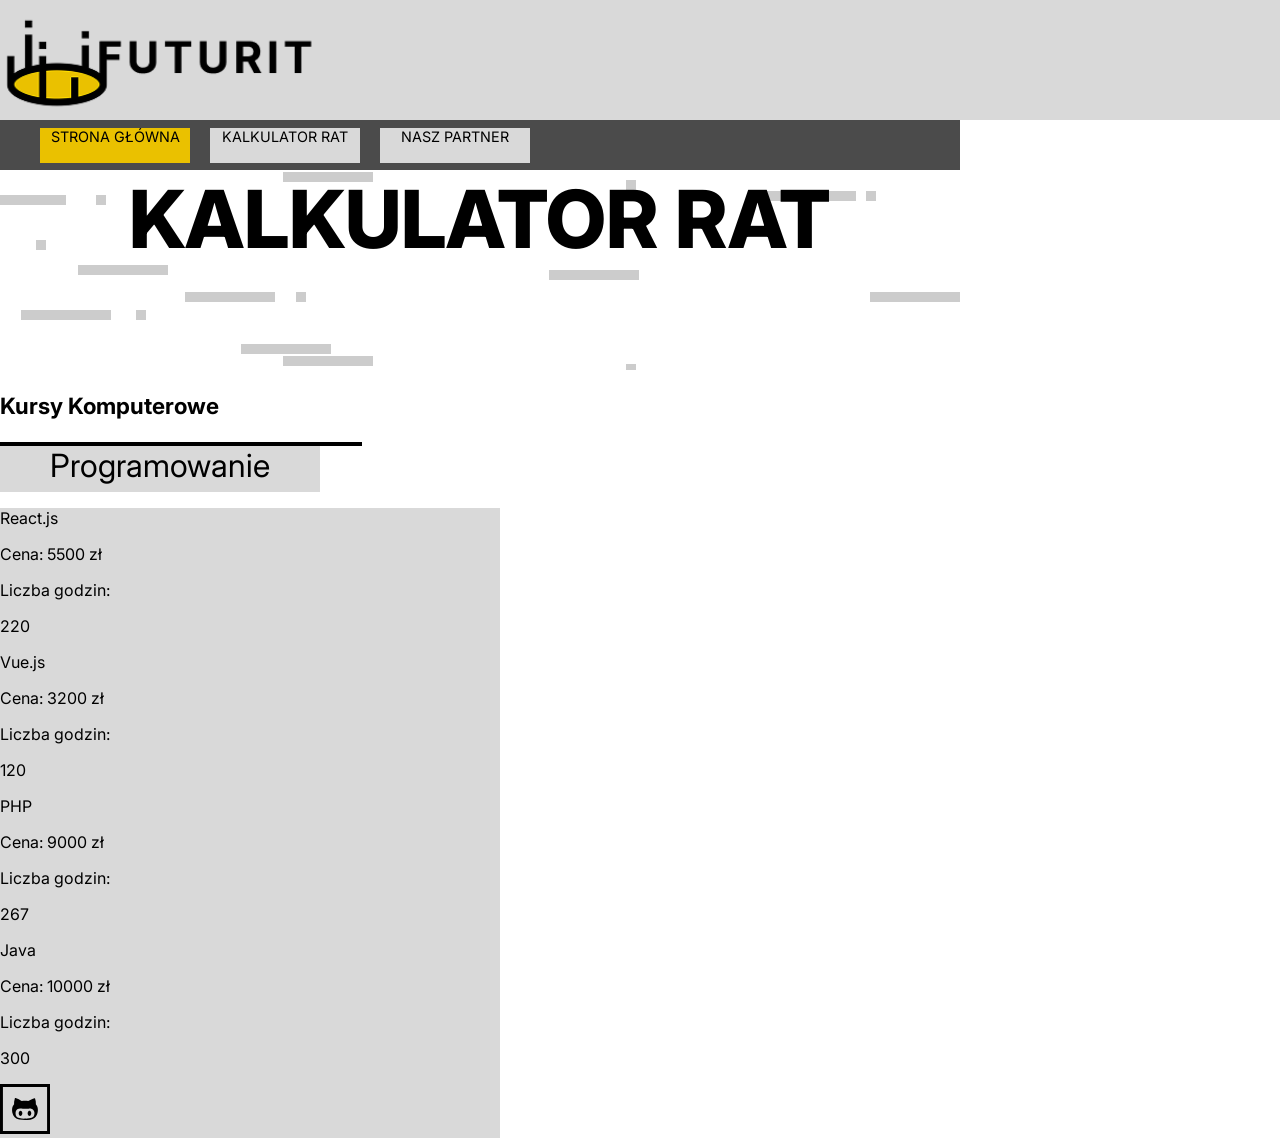
==== index2.html @ 4cad03f0 "Add files via upload" ====
<!DOCTYPE html>
<html lang="en">
<head>
    <meta charset="UTF-8">
    <meta name="viewport" content="width=device-width, initial-scale=1.0">
    <title>Document</title>
    <link rel="stylesheet" href="index.css">
</head>
<body>
    <section class="mainlewo">
        <nav class="futurit"><img src="498752202-ba5e4192-cb67-4ada-9306-887301d18d98.png" alt="Futurit" id="zdjecief">
        </nav>
        <section class="git">
            <nav class="linki">
                <a href="index.html" class="sg">STRONA GŁÓWNA</a>
                <a href="index2.html" class="kr">KALKULATOR RAT</a>
                <a href="#" class="np">NASZ PARTNER</a>
            </nav>
        </section>
        <header class="tło">
            <p class="nami">KALKULATOR RAT</p>
        </header>
        <section class="bigrodzic">
            <section class="srodek">
                <section class="blok">
                    

                </section>
                <section class="tekst">

                </section>
            </section>
        </section>
    </section>
    <section class="mainprawo">
        <section class="kursy">
            <h1>Kursy Komputerowe</h1>
        </section>
        <nav class="programowanie">
            <hr>
            <p class="prog">Programowanie</p>
        </nav>

        <aside>
            <article class="prawo">
                <section class="react">
                    <section class="jezyk">
                        <p class="textR">React.js</p>
                        <p>Cena: 5500 zł</p>
                    </section>
                    <section class="czas">
                        <p>Liczba godzin:</p>
                        <p>220</p>
                    </section>
                </section>
                <section class="vue">
                    <section class="jezyk">
                        <p class="textV">Vue.js</p>
                        <p>Cena: 3200 zł</p>
                    </section>
                    <section class="czas">
                        <p>Liczba godzin:</p>
                        <p>120</p>
                    </section>
                </section>
                <section class="php">
                    <section class="jezyk">
                        <p class="textP">PHP</p>
                        <p>Cena: 9000 zł</p>
                    </section>
                    <section class="czas">
                        <p>Liczba godzin:</p>
                        <p>267</p>
                    </section>
                </section>
                <section class="java">
                    <section class="jezyk">
                        <p class="textJ">Java</p>
                        <p>Cena: 10000 zł</p>
                    </section>
                    <section class="czas">
                        <p>Liczba godzin:</p>
                        <p>300</p>
                    </section>
                </section>
            </article>
            <section class="footer">
                <img width="50px" src="github-svgrepo-com.svg" alt="Github" class="github">
            </section>
        </aside>

    </section>
    
</body>
</html>
---- index.css ----
@import url('https://fonts.googleapis.com/css2?family=Inter:ital,opsz,wght@0,14..32,100..900;1,14..32,100..900&display=swap');
body{
    font-family: "Inter";
    margin: 0;
}

.futurit{
    background-color: #D9D9D9;
    height: 120px;
    display: flex;
    justify-content: space-between;
}
.zdjecief{
    margin-left: 50px;
    height: 115px;
    width: 312px;
}
.kursy{
    display: flex;
    justify-self: flex-end;
    font-size: 120%;
    width: 320px;
    margin-right: 60px;
    text-align: center;
}
.linki{
    background-color: #4B4B4B;
    width: 75%;
    height: 50px;
    display: flex;
    align-items: center;
}
a{
    text-decoration: none;
    color: #000000;
    background-color: #D9D9D9
}
a:hover{
    background-color: #EAC100;
    transition: 0.2s;
}
.sg{
    background-color: #EAC100;
    margin-left: 40px;
    width: 150px;
    height: 35px;
    text-decoration: none;
    color: #000000;
    text-align: center;
    font-size: 90%;
}
.kr{
    text-decoration: none;
    color: #000000;
    margin-left: 20px;
    width: 150px;
    height: 35px;
    text-align: center;
    font-size: 90%;
}
.np{
    text-decoration: none;
    margin-left: 20px;
    color: #000000; 
    width: 150px;
    height: 35px;
    text-align: center;
    font-size: 90%;
}
.tło{
    font-size: 80px;
    font-weight: 800;
    text-align: center;
    height: 200px;
    width: 75%;
    background-image: url(498784722-05907420-fb08-4f53-9bf5-b3602198a61e.png);
}
.nami{
    margin: 0;
}
.plan{
    font-size: 200%;
    text-align: center;
    width: 300px;
}
.rodzic{
    width: 650px;
    height: 550px;
}
table{
    width: 100%;
    height: 63%;
}
.szary{
    background-color: #D9D9D9;
    width: 45%;
    text-align: center;
}
.zolty{
    background-color: #EAC100;
    width: 45%;
    text-align: center;
}
.stopka{
    background-color: #D9D9D9;
    height: 79px;
    margin-top: 30px;
    width: 650px;
    display: flex;
    flex-direction: row;
}
.zdj{
    width: 20px;
    height: 20px;
}
.rodz{
    display: flex;
    flex-direction: column;
}
.mapa{
    height: 79px;
    margin-left: 123px;
}
button{
    width: 230px;
    height: 50px;
    align-items: center;
    display: flex;
    flex-direction: row;
    background-color: #EAC100;
    margin-left: 150px;
    font-size: 110%;
    justify-content: center;
    font-weight: 700;
    border-radius: 5px;
}
main{
    display: flex;
    flex-direction: row;
}
.formularz{
    display: flex;
    flex-direction: row;
    align-items: center;
    font-size: 170%;
    font-weight: 700;
}
form{
    background-color: #D9D9D9;
    width: 46%;
    display: flex;
    flex-direction: column;
    padding: 10px;
    justify-self: end;
    margin-left: 30px;
}
.send{
    width: 50px;
    height: 50px;
}
.bigrodzic{
    display: flex;
    flex-direction: row;
}
.imie{
    margin-top: 20px;
    width: 700px;
    height: 50px;
    border-radius: 10px;
    border: none;
}
.numer{
    margin-top: 20px;
    width: 400px;
    height: 50px;
    border-radius: 10px;
    font-size: 110%;
    border: none;
}
.wiado{
    margin-top: 20px;
    width: 700px;
    height: 230px;
    border-radius: 10px;
    border: none;
}
.la{
    font-size: 120%;
    font-weight: 600;
    margin-top: 10px;
}
.programowanie{
    background-color: #D9D9D9;
    height: 50px;
    width: 25%;
    display: flex;
    align-items: center;
    flex-direction: column;
    font-size: 200%;
}
.git{
    display: flex;
    flex-direction: row;
    align-items: center;
}
hr{
    width: 400px;
    border: 2px solid #000000;
    margin: 0;
}
.prog{
    margin: 0;
}
aside{
    background-color: #D9D9D9;
    width: 500px;
}
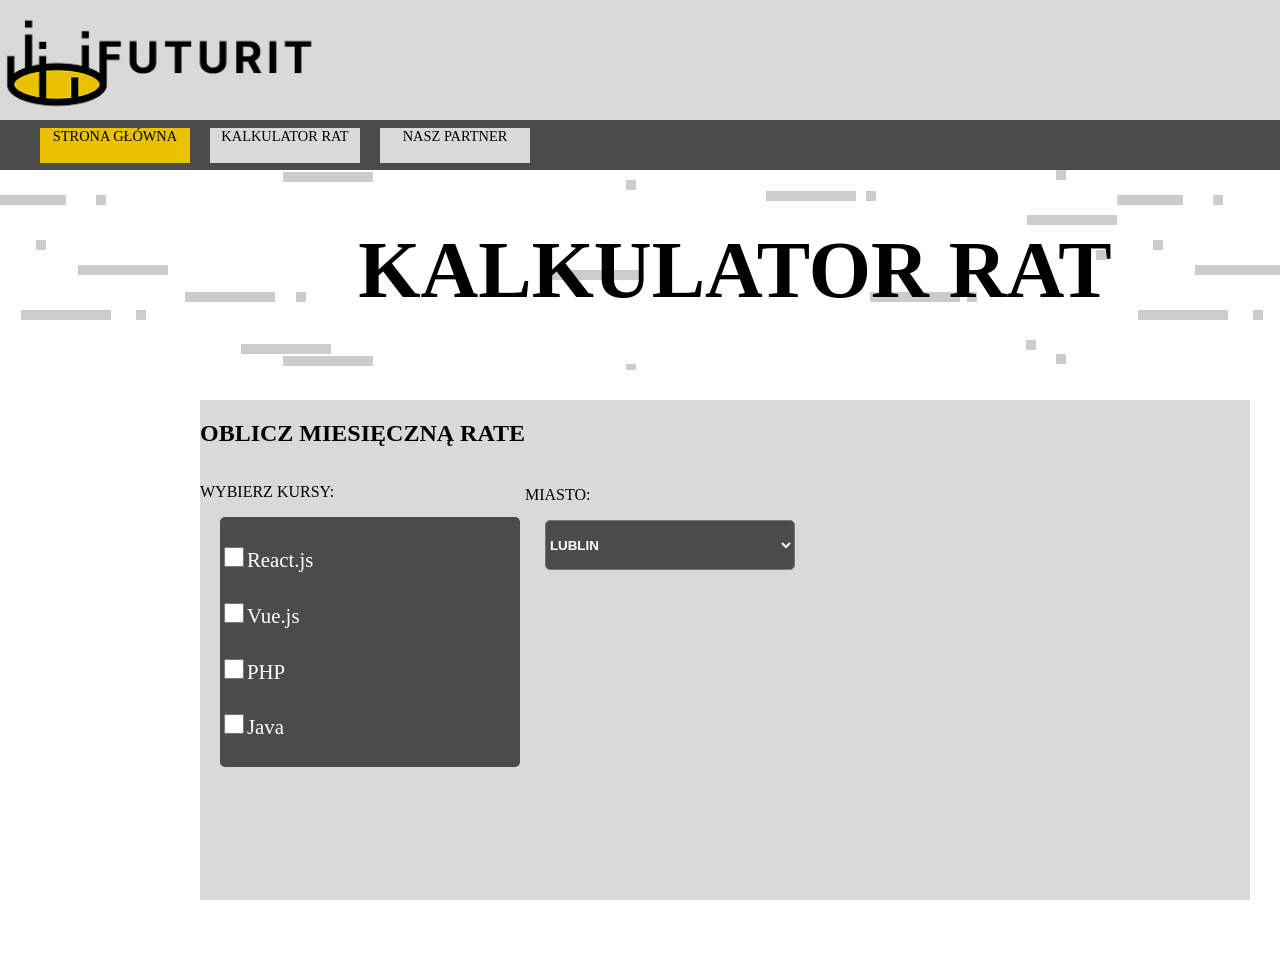
==== commit 9ea6f8c0: "Update index2.html" ====
--- a/index2.html
+++ b/index2.html
@@ -14,35 +14,49 @@
             <nav class="linki">
                 <a href="index.html" class="sg">STRONA GŁÓWNA</a>
                 <a href="index2.html" class="kr">KALKULATOR RAT</a>
-                <a href="#" class="np">NASZ PARTNER</a>
+                <a href="#" class="np">NASZ PARTNER</a> <!-- index3 -->
             </nav>
         </section>
         <header class="tło">
             <p class="nami">KALKULATOR RAT</p>
         </header>
-        <section class="bigrodzic">
-            <section class="srodek">
-                <section class="blok">
-                    
 
+        <section class="srodek">
+            <section class="kalkulator">
+                <h2>OBLICZ MIESIĘCZNĄ RATE</h2>
+                <p>WYBIERZ KURSY:</p>
+                <section class="rata">
+                    <label><input type="checkbox" class="check">React.js</label>
+                    <label><input type="checkbox" class="check">Vue.js</label>
+                    <label><input type="checkbox" class="check">PHP</label>
+                    <label><input type="checkbox" class="check">Java</label>
                 </section>
-                <section class="tekst">
-
+                <section class="miasto">
+                    <p>MIASTO:</p>
+                    <select name="Miasta" class="miasta">
+                        <option value="1">LUBLIN</option>
+                        <option value="2">WARSZAWA</option>
+                        <option value="3">GDAŃSK</option>
+                        <option value="4">KRAKÓW</option>
+                        <option value="5">POZNAŃ</option>
+                        <option value="6">ŁÓDŹ</option>
+                    </select>
                 </section>
             </section>
         </section>
     </section>
     <section class="mainprawo">
-        <section class="kursy">
+        <section class="kurs">
             <h1>Kursy Komputerowe</h1>
         </section>
+
         <nav class="programowanie">
             <hr>
             <p class="prog">Programowanie</p>
         </nav>
 
-        <aside>
-            <article class="prawo">
+        <section class="prawo">
+            <section class="podprawo">
                 <section class="react">
                     <section class="jezyk">
                         <p class="textR">React.js</p>
@@ -83,13 +97,15 @@
                         <p>300</p>
                     </section>
                 </section>
-            </article>
-            <section class="footer">
-                <img width="50px" src="github-svgrepo-com.svg" alt="Github" class="github">
             </section>
-        </aside>
+                <footer class="github">
+                    <img width="50px" src="github-svgrepo-com.svg" alt="Github">
+                    <p></p>
+                </footer>
+                
+        </section>
 
     </section>
     
 </body>
-</html>+</html>
--- a/index.css
+++ b/index.css
@@ -1,9 +1,28 @@
+:root{
+    --black: #000000;
+    --contrast: #4B4B4B;
+    --yellow : #EAC100;
+    --white : #FAFAFA,;
+    --bbblue : #61DBFB;
+    --green : #42B883;
+    --purple : #787CB5;
+    --red : #BC0B15;
+    --grey : #D9D9D9;
+}
+
 @import url('https://fonts.googleapis.com/css2?family=Inter:ital,opsz,wght@0,14..32,100..900;1,14..32,100..900&display=swap');
 body{
+    display: flex;
+    flex-direction: row;
     font-family: "Inter";
     margin: 0;
 }
 
+.mainlewy{
+    display: flex;
+    flex-direction: column;
+    width: 75%;
+}
 .futurit{
     background-color: #D9D9D9;
     height: 120px;
@@ -15,17 +34,10 @@
     height: 115px;
     width: 312px;
 }
-.kursy{
-    display: flex;
-    justify-self: flex-end;
-    font-size: 120%;
-    width: 320px;
-    margin-right: 60px;
-    text-align: center;
-}
+
 .linki{
     background-color: #4B4B4B;
-    width: 75%;
+    width: 100%;
     height: 50px;
     display: flex;
     align-items: center;
@@ -68,14 +80,18 @@
     font-size: 90%;
 }
 .tło{
+    display: flex;
+    justify-content: center;
+    align-items: center;
     font-size: 80px;
     font-weight: 800;
     text-align: center;
     height: 200px;
-    width: 75%;
+    width: 100%;
     background-image: url(498784722-05907420-fb08-4f53-9bf5-b3602198a61e.png);
 }
 .nami{
+    
     margin: 0;
 }
 .plan{
@@ -164,14 +180,14 @@
 }
 .imie{
     margin-top: 20px;
-    width: 700px;
+    width: 640px;
     height: 50px;
     border-radius: 10px;
     border: none;
 }
 .numer{
     margin-top: 20px;
-    width: 400px;
+    width: 510px;
     height: 50px;
     border-radius: 10px;
     font-size: 110%;
@@ -179,7 +195,7 @@
 }
 .wiado{
     margin-top: 20px;
-    width: 700px;
+    width: 640px;
     height: 230px;
     border-radius: 10px;
     border: none;
@@ -214,4 +230,199 @@
 aside{
     background-color: #D9D9D9;
     width: 500px;
-}+}
+.mainprawy{
+    display: flex;
+    flex-direction: column;
+}
+
+.kurs{
+    display: flex;
+    background-color: var(--grey);
+    justify-self: flex-end;
+    font-size: 20px;
+    width: 100%;
+    height: 120px;
+    text-align: center;
+}
+
+.programowanie{
+    background-color: #D9D9D9;
+    height: 50px;
+    width: 100%;
+    display: flex;
+    align-items: center;
+    flex-direction: column;
+    font-size: 200%;
+}
+
+.prawo{
+    display: flex;
+    flex-direction: column;
+    background-color: var(--grey);
+    height: 785px;
+}
+.podprawo{
+    display: flex;
+    height: 735px;
+    justify-content: space-evenly;
+    flex-direction: column;
+    align-items: end;
+}
+.react{
+    display: flex;
+    background-color: var(--bbblue);
+    box-shadow: 0 3px #3f8597;
+    color: #FAFAFA;
+    justify-content: space-between;
+    transition: 0.078s;
+    width: 250px;
+    height: 120px;
+    font-weight: 700;
+    border-bottom-left-radius: 10px;
+    border-top-left-radius: 10px;
+}
+
+.react:hover{
+    width: 350px;
+    transition: 0.078s;
+}
+
+.textR{
+    font-size: x-large;
+    text-shadow: -2px 0px #3f8597,0px 2px #3f8597,0px -2px #3f8597, 2px 0px #3f8597;
+}
+
+.vue{
+    display: flex;
+    background-color: var(--green);
+    box-shadow: 0 3px #276d4e;
+    color: #FAFAFA;
+    justify-content: space-between;
+    transition: 0.078s;
+    width: 250px;
+    height: 120px;
+    font-weight: 700;
+    border-bottom-left-radius: 10px;
+    border-top-left-radius: 10px;
+}
+
+.vue:hover{
+    width: 350px;
+    transition: 0.078s;
+}
+
+.textV{
+    font-size: x-large;
+    text-shadow: -2px 0px #276d4e,0px 2px #276d4e,0px -2px #276d4e, 2px 0px #276d4e;
+}
+
+.php{
+    display: flex;
+    background-color: var(--purple);
+    box-shadow: 0 3px #444668;
+    color: #FAFAFA;
+    justify-content: space-between;
+    transition: 0.078s;
+    width: 250px;
+    height: 120px;
+    font-weight: 700;
+    border-bottom-left-radius: 10px;
+    border-top-left-radius: 10px;
+}
+
+.php:hover{
+    width: 350px;
+    transition: 0.078s;
+}
+
+.textP{
+    font-size: x-large;
+    text-shadow: -2px 0px #444668,0px 2px #444668,0px -2px #444668, 2px 0px #444668;
+}
+
+.java{
+    display: flex;
+    background-color: var(--red);
+    box-shadow: 0 3px #630c10;
+    color: #FAFAFA;
+    justify-content: space-between;
+    transition: 0.078s;
+    width: 250px;
+    height: 120px;
+    font-weight: 900;
+    border-bottom-left-radius: 10px;
+    border-top-left-radius: 10px;
+}
+
+.java:hover{
+    width: 350px;
+    transition: 0.078s;
+}
+
+.textJ{
+    font-size: x-large;
+    text-shadow: -2px 0px #630c10,0px 2px #630c10,0px -2px #630c10, 2px 0px #630c10;
+}
+
+.czas{
+    display: flex;
+    flex-direction: column;
+    justify-content: space-evenly;
+    text-align: center;
+}
+
+.github{
+    display: flex;
+    background-color: var(--contrast);
+    justify-content: center;
+}
+
+/* Drugi HTML */
+
+.srodek{
+    background-color: #D9D9D9;
+    width: 1050px;
+    height: 500px;
+    margin-left: 200px;
+    margin-top: 30px;
+    margin-right: 220px;
+    display: flex;
+    flex-direction: row;
+}
+.kalkulator{
+    display: flex;
+    flex-wrap: wrap;
+    flex-direction: column;
+}
+.rata{
+    background-color: #4B4B4B;
+    width: 300px;
+    height: 250px;
+    border-radius: 5px;
+    margin-left: 20px;
+    display: flex;
+    flex-direction: column;
+    justify-content: space-evenly;
+    color: #FFFFFF;
+    font-size: 130%;
+}
+.check{
+    border-radius: 30px;
+    width: 20px;
+    height: 20px;
+}
+.miasta{
+    background-color: #4B4B4B;
+    width: 250px;
+    height: 50px;
+    color: #FFFFFF;
+    border-radius: 5px;
+    margin-left: 20px;
+    font-weight: 700;
+}
+.miasto{
+    margin-top: 70px;
+    width: 300px;
+    height: 400px;
+}
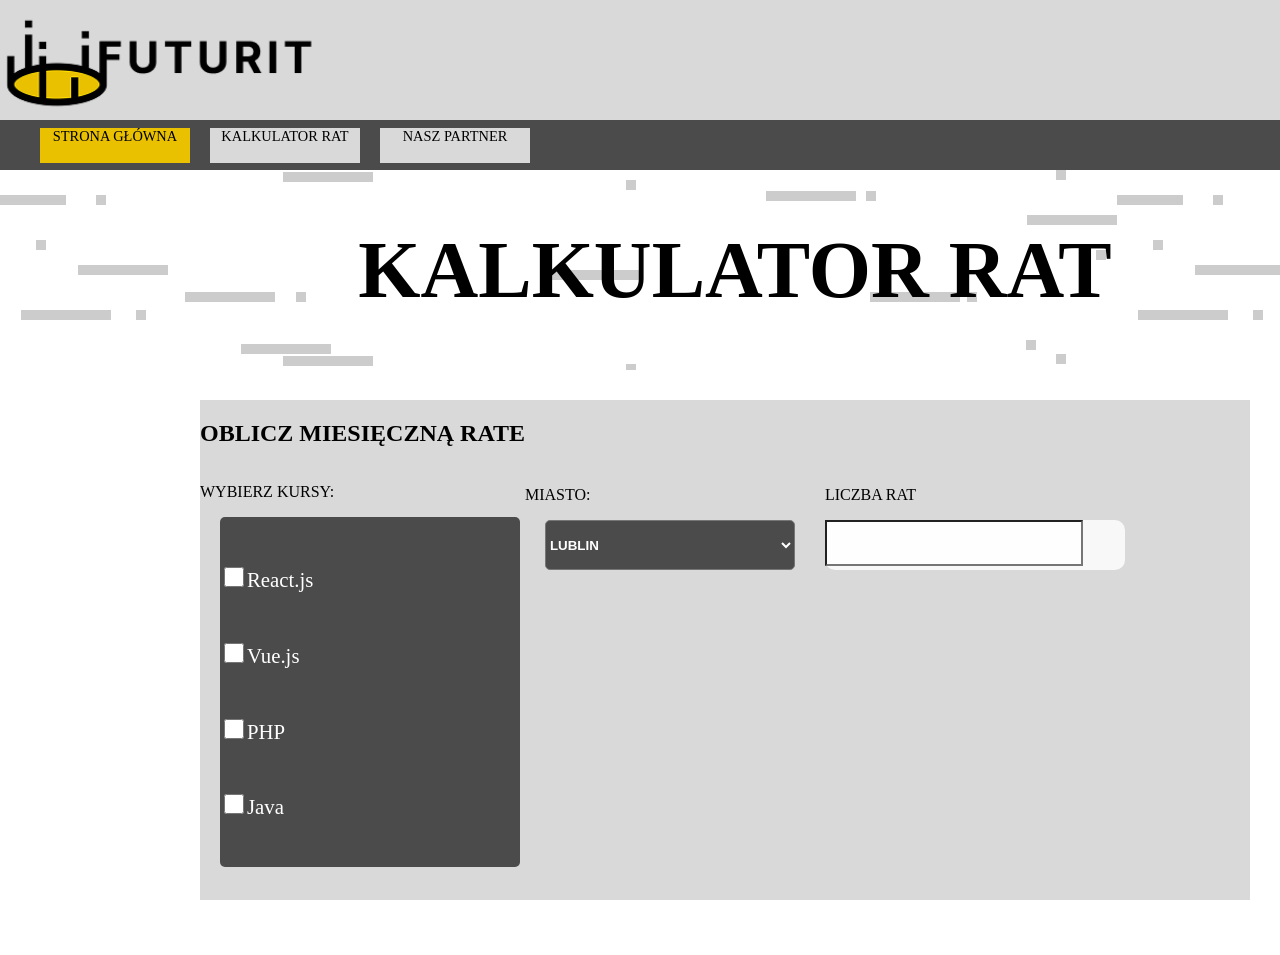
==== commit 7e444fd4: "Update index2.html" ====
--- a/index2.html
+++ b/index2.html
@@ -41,6 +41,12 @@
                         <option value="5">POZNAŃ</option>
                         <option value="6">ŁÓDŹ</option>
                     </select>
+                </section>
+                <section class="liczrat">
+                    <p>LICZBA RAT</p>
+                    <section class="eszy">
+                        <input type="number" id="essa">
+                    </section>
                 </section>
             </section>
         </section>
@@ -100,7 +106,8 @@
             </section>
                 <footer class="github">
                     <img width="50px" src="github-svgrepo-com.svg" alt="Github">
-                    <p></p>
+                    <p>AUTOR STRONY:</p>
+                    <p> MIKOLAJ GOLONKA</p>
                 </footer>
                 
         </section>
--- a/index.css
+++ b/index.css
@@ -374,14 +374,15 @@
 
 .github{
     display: flex;
+    flex-direction: column;
     background-color: var(--contrast);
-    justify-content: center;
+    align-items: center;
 }
 
 /* Drugi HTML */
 
 .srodek{
-    background-color: #D9D9D9;
+    background-color: var(--grey);
     width: 1050px;
     height: 500px;
     margin-left: 200px;
@@ -396,9 +397,9 @@
     flex-direction: column;
 }
 .rata{
-    background-color: #4B4B4B;
+    background-color: var(--contrast);
     width: 300px;
-    height: 250px;
+    height: 350px;
     border-radius: 5px;
     margin-left: 20px;
     display: flex;
@@ -413,10 +414,10 @@
     height: 20px;
 }
 .miasta{
-    background-color: #4B4B4B;
-    width: 250px;
-    height: 50px;
-    color: #FFFFFF;
+    background-color: var(--contrast);
+    width: 250px;
+    height: 50px;
+    color: white;
     border-radius: 5px;
     margin-left: 20px;
     font-weight: 700;
@@ -426,3 +427,19 @@
     width: 300px;
     height: 400px;
 }
+
+.liczrat{
+    margin-top: 70px;
+}
+
+.eszy{
+    background-color: rgba(255, 255, 255, 0.815);
+    width: 300px;
+    height: 50px;
+    border-radius: 10px;
+}
+#essa{
+    background-color: rgba(255, 255, 255, 0.815);
+    width: 250px;
+    height: 40px;
+}
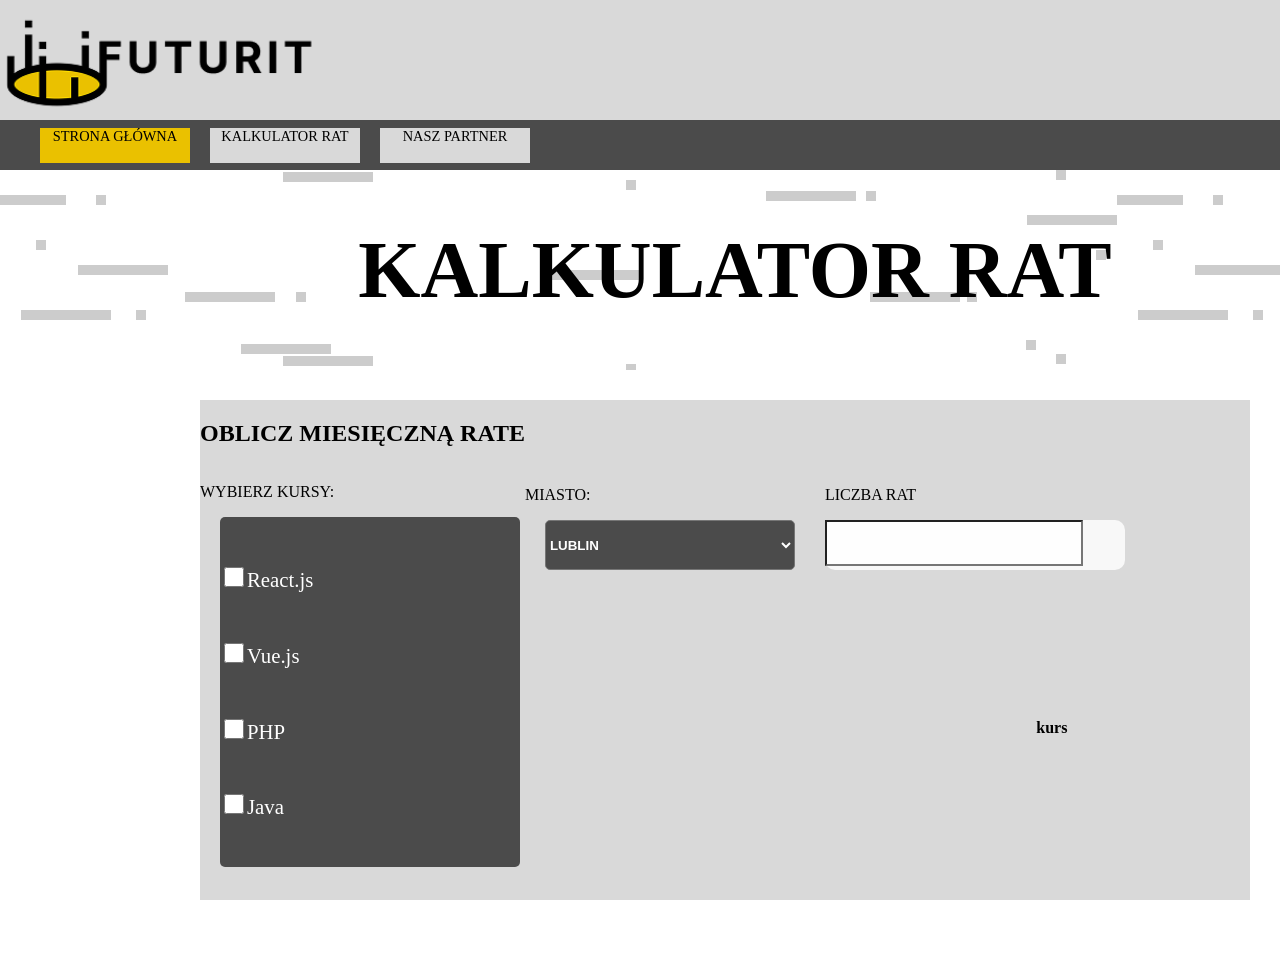
==== commit 8e541ab9: "Update index2.html" ====
--- a/index2.html
+++ b/index2.html
@@ -5,6 +5,7 @@
     <meta name="viewport" content="width=device-width, initial-scale=1.0">
     <title>Document</title>
     <link rel="stylesheet" href="index.css">
+    <script defer src="index.js"></script>
 </head>
 <body>
     <section class="mainlewo">
@@ -26,10 +27,10 @@
                 <h2>OBLICZ MIESIĘCZNĄ RATE</h2>
                 <p>WYBIERZ KURSY:</p>
                 <section class="rata">
-                    <label><input type="checkbox" class="check">React.js</label>
-                    <label><input type="checkbox" class="check">Vue.js</label>
-                    <label><input type="checkbox" class="check">PHP</label>
-                    <label><input type="checkbox" class="check">Java</label>
+                    <label><input type="checkbox" value="21543" class="check">React.js</label>
+                    <label><input type="checkbox" value="2137" class="check">Vue.js</label>
+                    <label><input type="checkbox" value="1000" class="check">PHP</label>
+                    <label><input type="checkbox" value="3000" class="check">Java</label>
                 </section>
                 <section class="miasto">
                     <p>MIASTO:</p>
@@ -48,6 +49,13 @@
                         <input type="number" id="essa">
                     </section>
                 </section>
+                <table>
+                    <tr>
+                        <th>kurs</th>
+                        <th>kwota</th>
+                    </tr>
+                </table>
+                <button>Oblicz</button>
             </section>
         </section>
     </section>
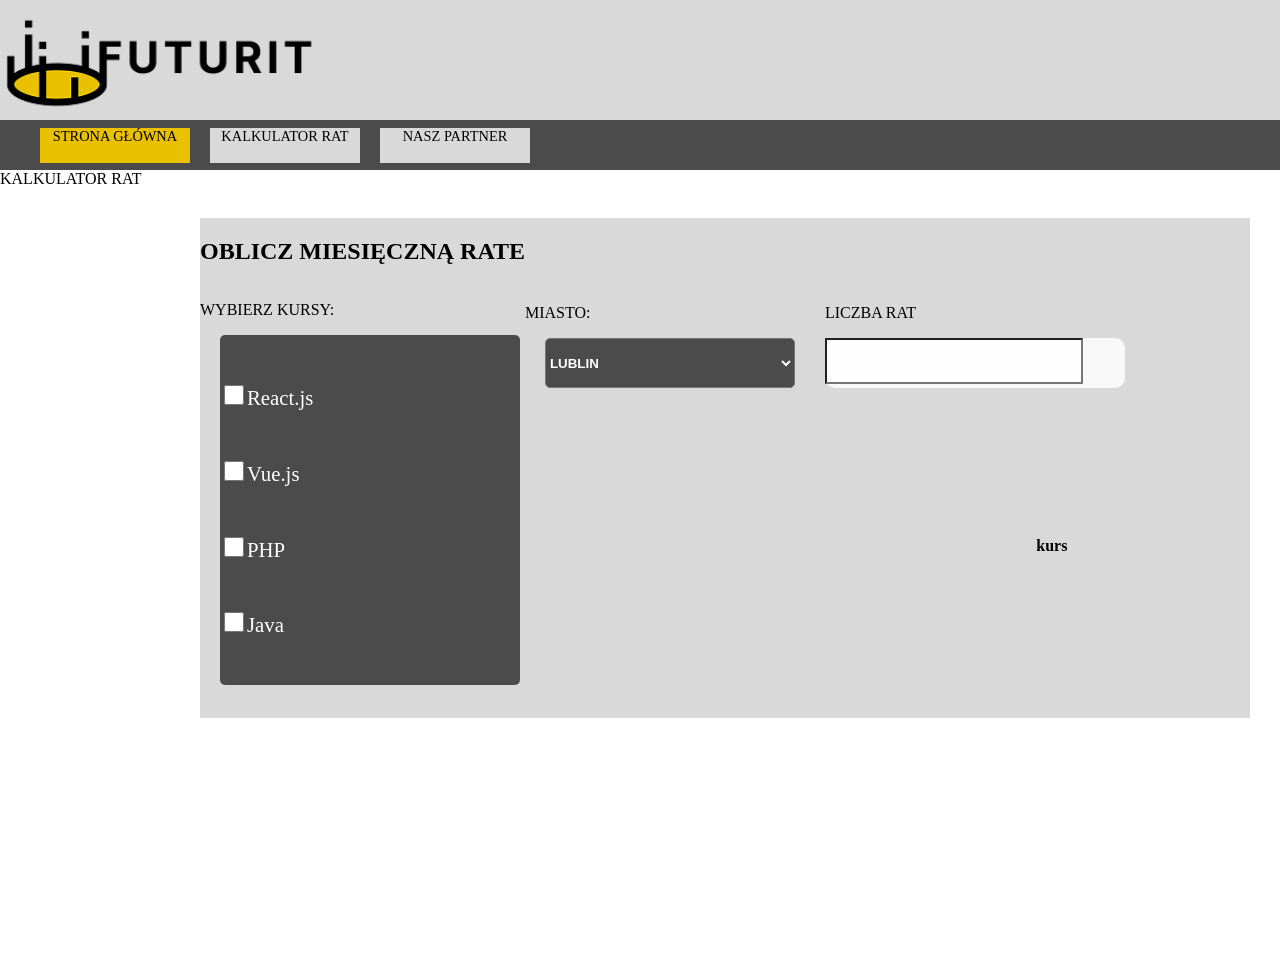
==== commit c72df241: "Update index2.html" ====
--- a/index2.html
+++ b/index2.html
@@ -18,7 +18,7 @@
                 <a href="#" class="np">NASZ PARTNER</a> <!-- index3 -->
             </nav>
         </section>
-        <header class="tło">
+        <header class="tło>
             <p class="nami">KALKULATOR RAT</p>
         </header>
 
@@ -55,6 +55,8 @@
                         <th>kwota</th>
                     </tr>
                 </table>
+                <p>Liczba rat: <span class="raty_span"></span></p>
+                <p>Suma miesięczna:: <span class="suma_span"></span></p>
                 <button>Oblicz</button>
             </section>
         </section>
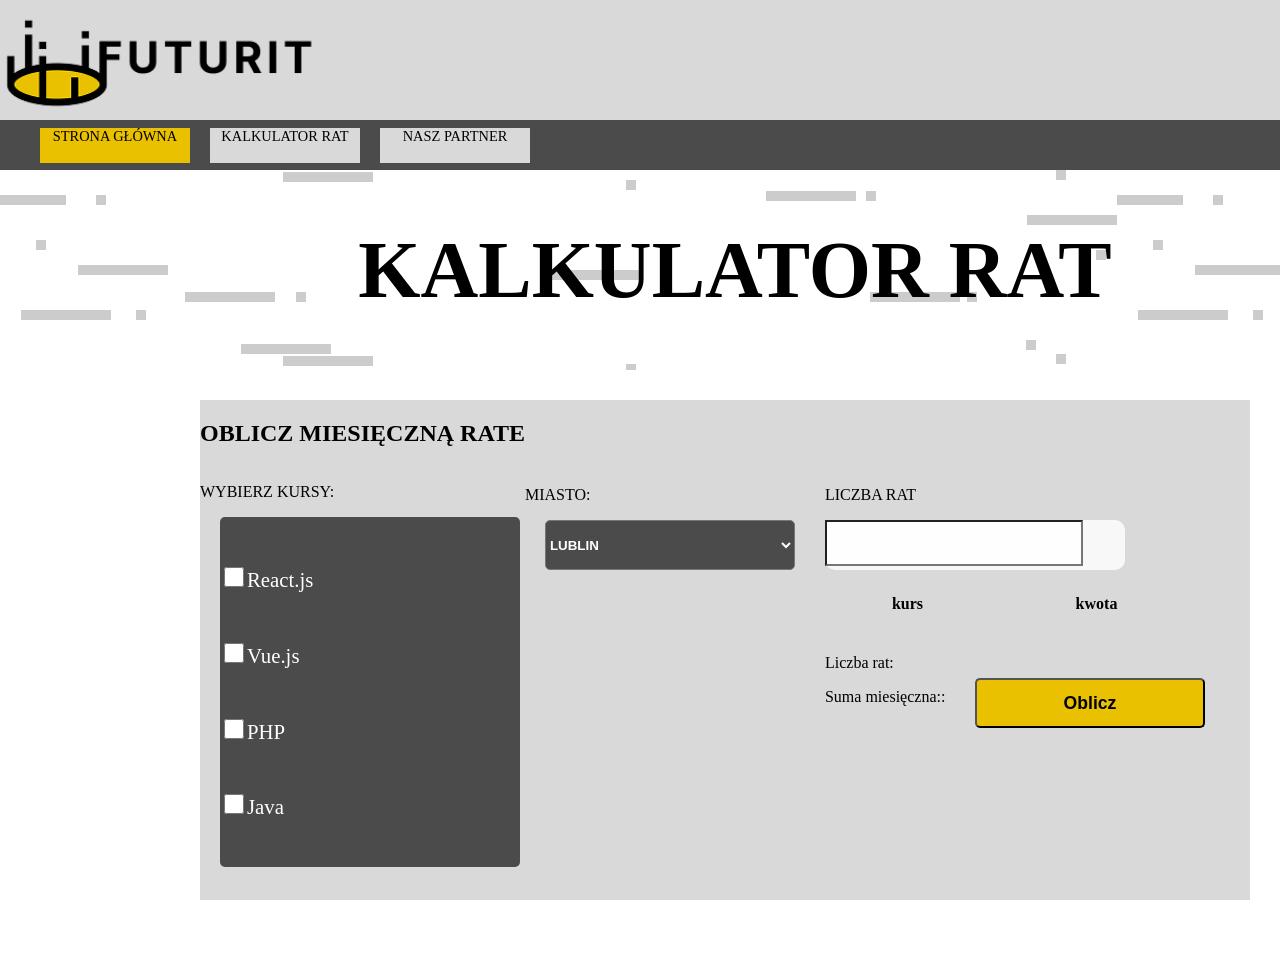
==== commit bdfc3602: "Update index2.html" ====
--- a/index2.html
+++ b/index2.html
@@ -15,11 +15,11 @@
             <nav class="linki">
                 <a href="index.html" class="sg">STRONA GŁÓWNA</a>
                 <a href="index2.html" class="kr">KALKULATOR RAT</a>
-                <a href="#" class="np">NASZ PARTNER</a> <!-- index3 -->
+                <a href="index3.html" class="np">NASZ PARTNER</a> 
             </nav>
         </section>
-        <header class="tło>
-            <p class="nami">KALKULATOR RAT</p>
+        <header class="tło">
+            <p class="napisek">KALKULATOR RAT</p>
         </header>
 
         <section class="srodek">
@@ -49,18 +49,23 @@
                         <input type="number" id="essa">
                     </section>
                 </section>
-                <table>
-                    <tr>
-                        <th>kurs</th>
-                        <th>kwota</th>
-                    </tr>
-                </table>
-                <p>Liczba rat: <span class="raty_span"></span></p>
-                <p>Suma miesięczna:: <span class="suma_span"></span></p>
+                <section class="cenny">
+                    <table>
+                        <tr>
+                            <th>kurs</th>
+                            <th>kwota</th>
+                        </tr>
+                    </table>
+                    <p>Liczba rat: <span class="raty_span"></span></p>
+                    <p>Suma miesięczna:: <span class="suma_span"></span></p>
+                </section>
                 <button>Oblicz</button>
             </section>
         </section>
     </section>
+
+    <!-- DRUGA POŁOWA -->
+
     <section class="mainprawo">
         <section class="kurs">
             <h1>Kursy Komputerowe</h1>
